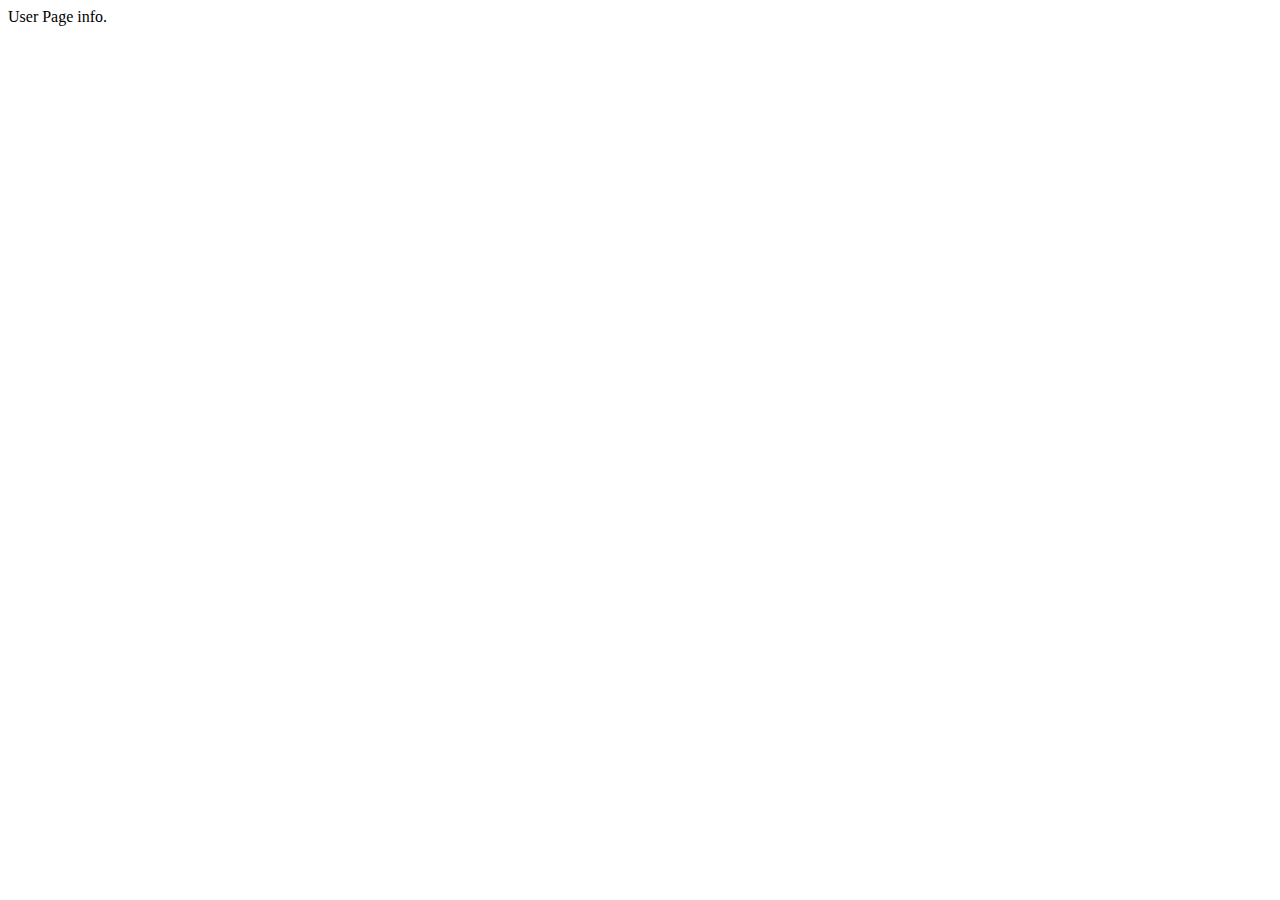
==== User_Page.html @ 136837e4 "Added User Page" ====
<!DOCTYPE html>
<html lang="en">
<head>
    <meta charset="UTF-8">
    <meta name="viewport" content="width=device-width, initial-scale=1.0">
    <title>Document</title>
</head>
<body>
    User Page info.
</body>
</html>
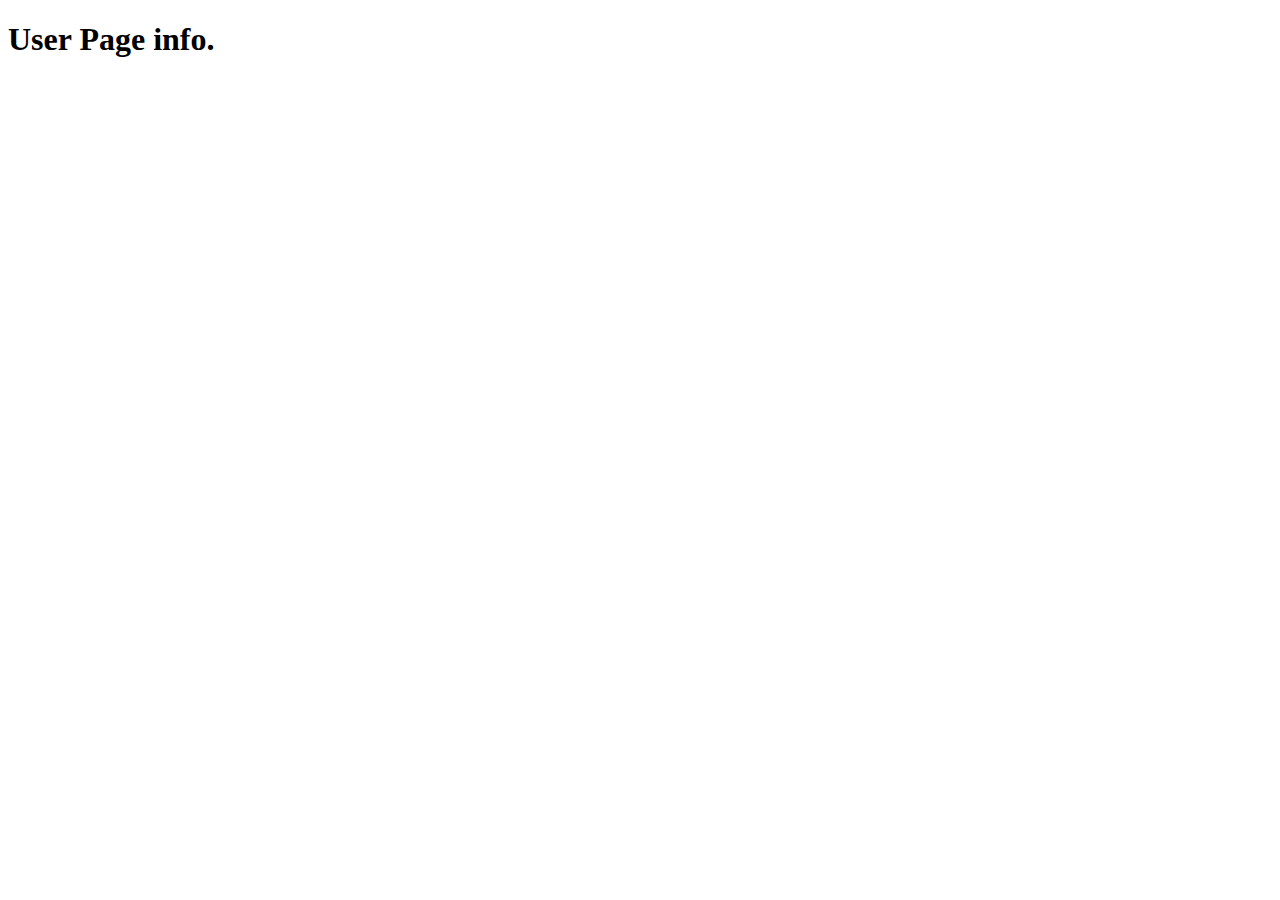
==== commit 3890af54: "Added css for User Page" ====
--- a/User_Page.html
+++ b/User_Page.html
@@ -6,6 +6,11 @@
     <title>Document</title>
 </head>
 <body>
-    User Page info.
+    <h1>User Page info.</h1>
+
+    <!-- Login Form -->
+
+
+    <!-- Sign in form -->
 </body>
 </html>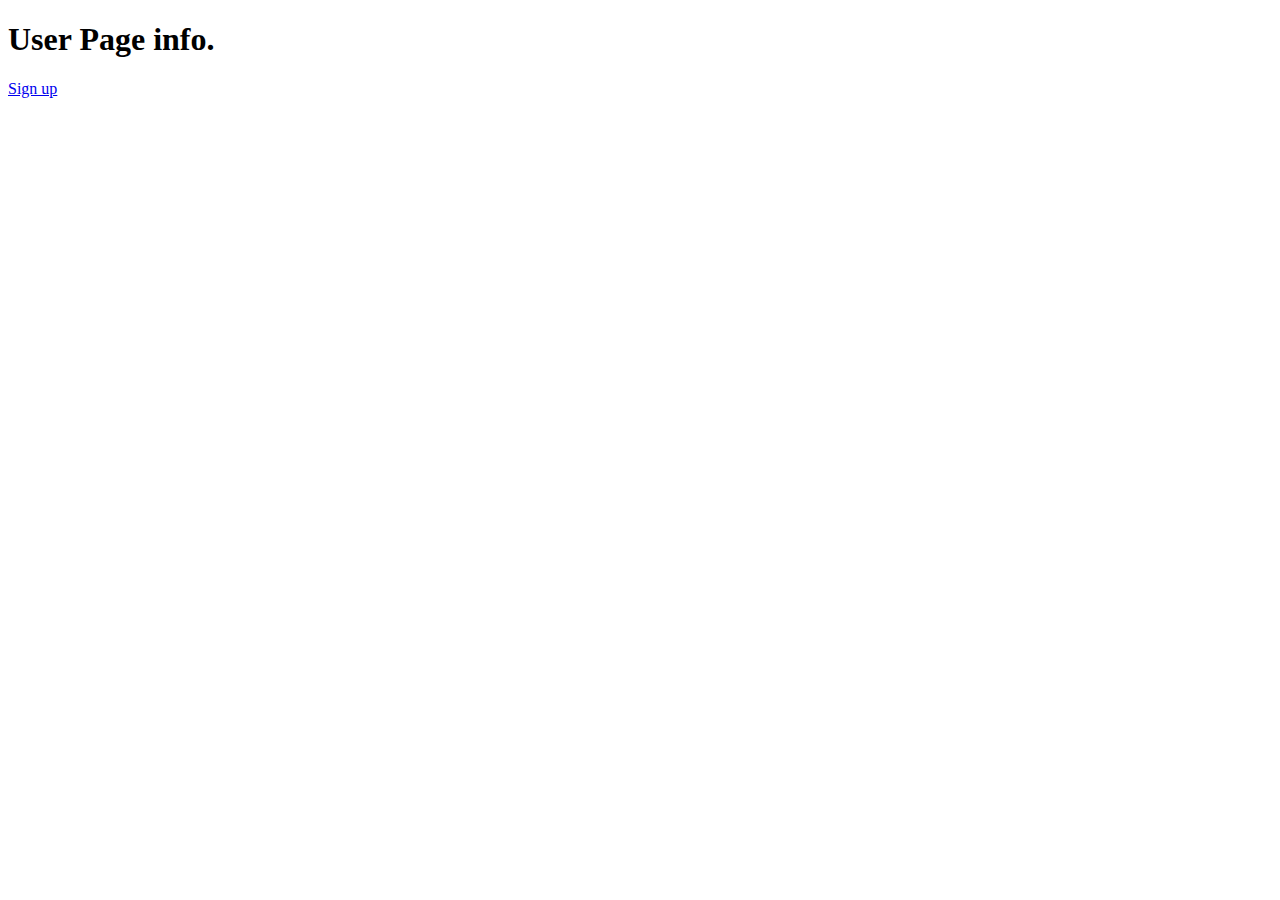
==== commit 46709b76: "Linked user page to sign up form" ====
--- a/User_Page.html
+++ b/User_Page.html
@@ -12,5 +12,6 @@
 
 
     <!-- Sign in form -->
+    <a href="./Signup.html">Sign up</a>
 </body>
 </html>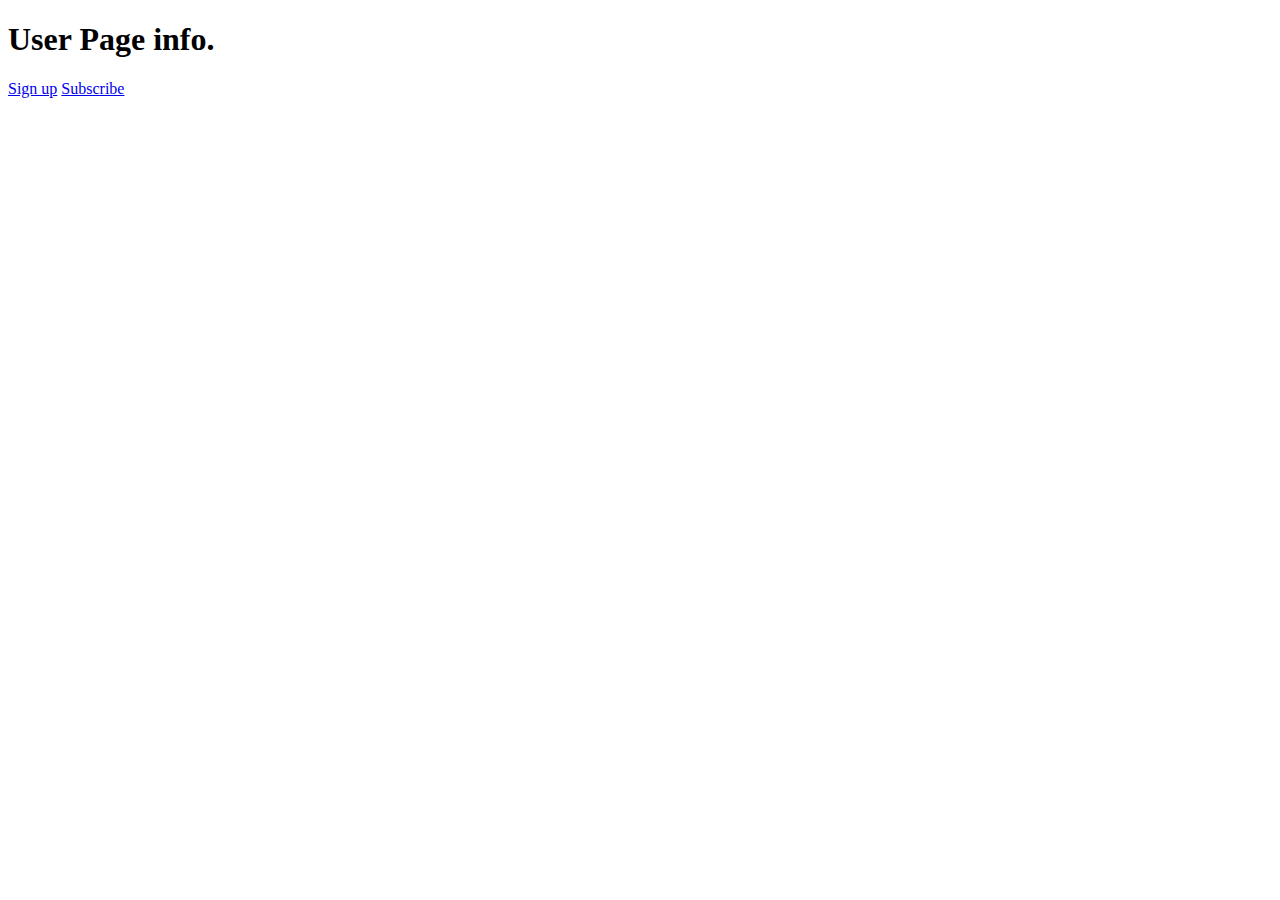
==== commit c5127f73: "Linked subscrition page to user info page" ====
--- a/User_Page.html
+++ b/User_Page.html
@@ -13,5 +13,6 @@
 
     <!-- Sign in form -->
     <a href="./Signup.html">Sign up</a>
+    <a href="./subscription.html">Subscribe</a>
 </body>
 </html>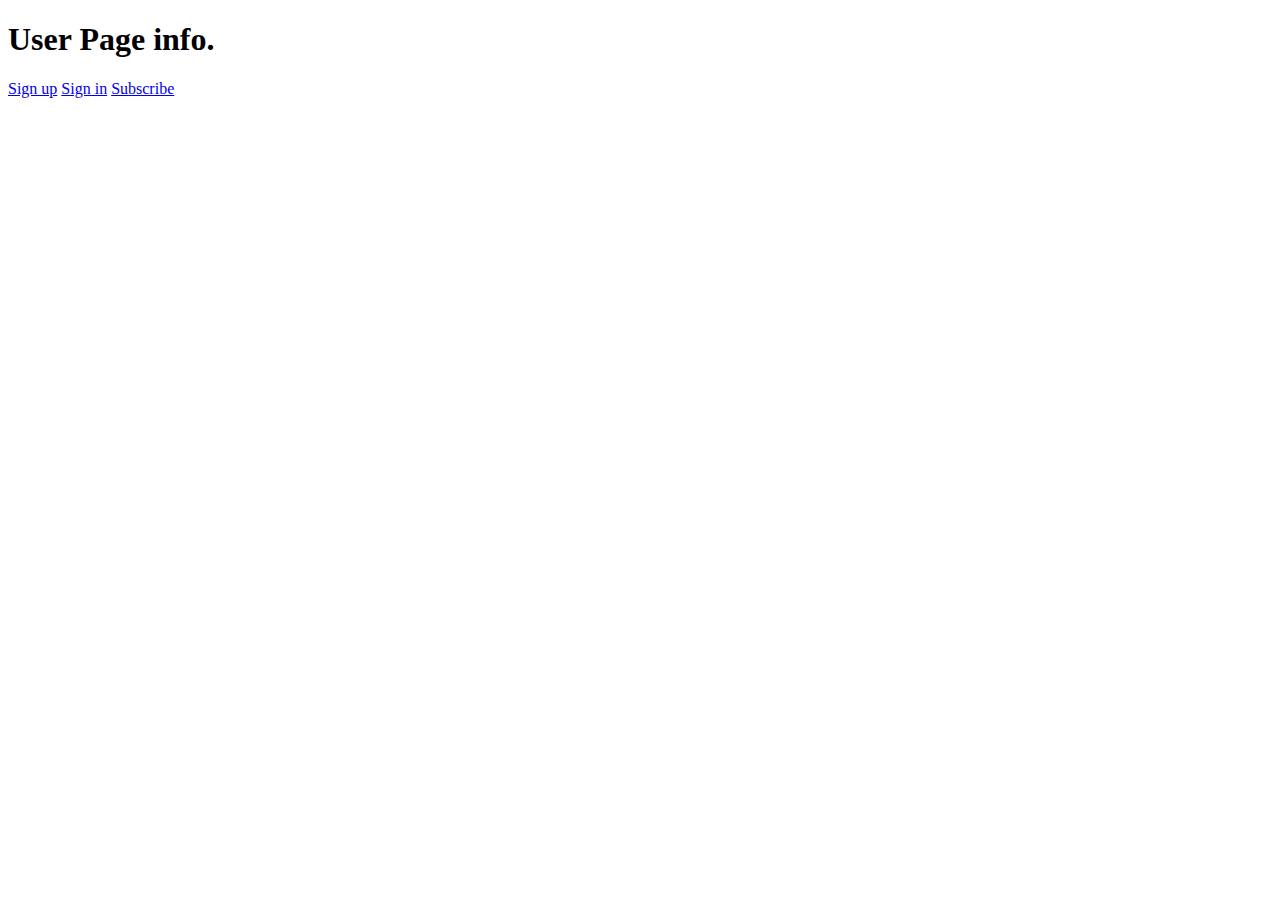
==== commit f40dd58f: "Linked Sign in page to user info page" ====
--- a/User_Page.html
+++ b/User_Page.html
@@ -13,6 +13,7 @@
 
     <!-- Sign in form -->
     <a href="./Signup.html">Sign up</a>
+    <a href="./signIn.html">Sign in</a>
     <a href="./subscription.html">Subscribe</a>
 </body>
 </html>